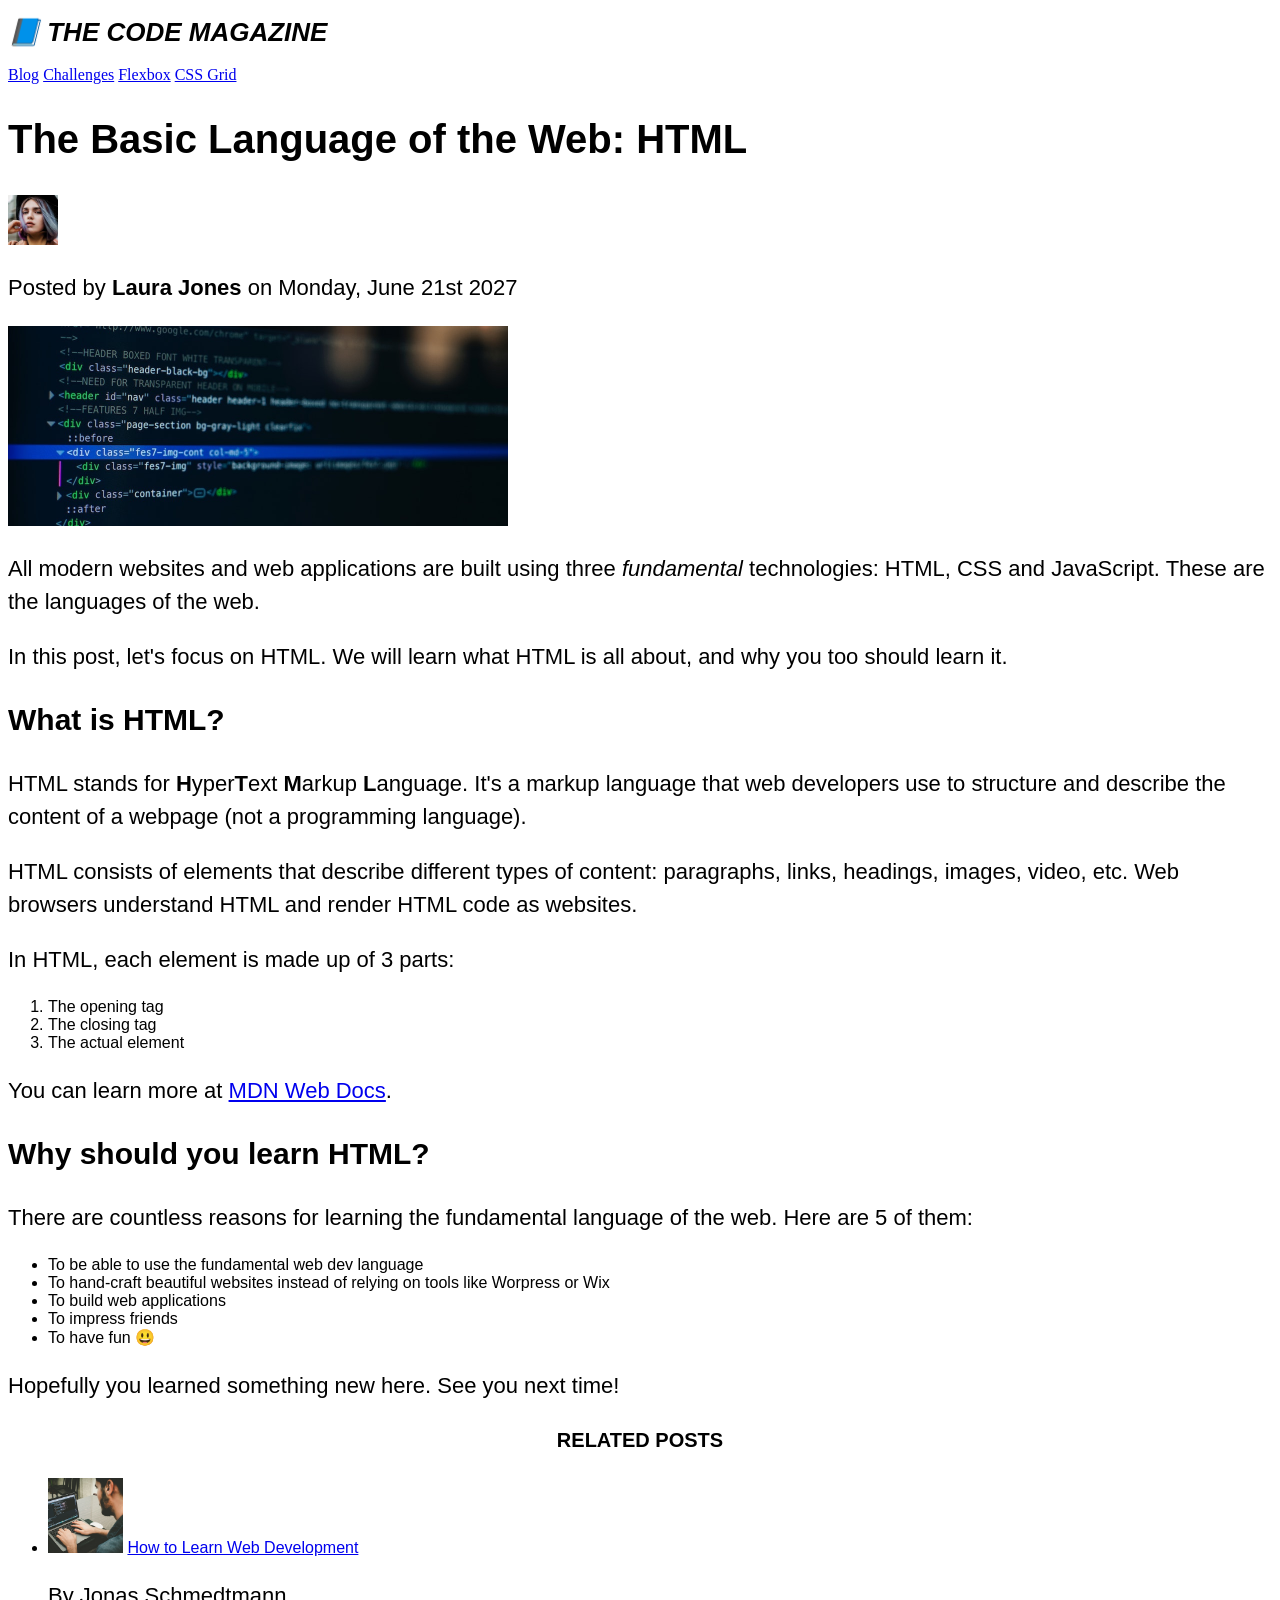
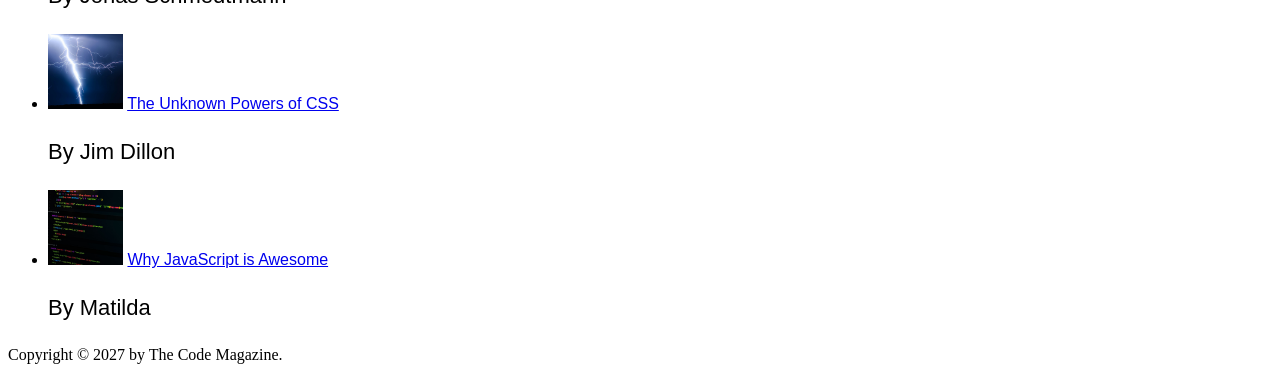
==== 03-CSS-Fundamentals/index.html @ 99461d2e "Bais Css Text Styles" ====
<!DOCTYPE html>
<html lang="en">
  <head>
    <meta charset="UTF-8" />
    <title>The Basic Language of the Web: HTML</title>
    <link rel="stylesheet" href="./style.css" />
  </head>

  <body>
    <!--
    <h1>The Basic Language of the Web: HTML</h1>
    <h2>The Basic Language of the Web: HTML</h2>
    <h3>The Basic Language of the Web: HTML</h3>
    <h4>The Basic Language of the Web: HTML</h4>
    <h5>The Basic Language of the Web: HTML</h5>
    <h6>The Basic Language of the Web: HTML</h6>
    -->
    <header>
      <h1>📘 The Code Magazine</h1>

      <nav>
        <a href="blog.html">Blog</a>
        <a href="#">Challenges</a>
        <a href="#">Flexbox</a>
        <a href="#">CSS Grid</a>
      </nav>
    </header>

    <article>
      <header>
        <h2>The Basic Language of the Web: HTML</h2>

        <img
          src="img/laura-jones.jpg"
          alt="Headshot of Laura Jones"
          height="50"
          width="50"
        />

        <p>Posted by <strong>Laura Jones</strong> on Monday, June 21st 2027</p>

        <img
          src="img/post-img.jpg"
          alt="HTML code on a screen"
          width="500"
          height="200"
        />
      </header>

      <p>
        All modern websites and web applications are built using three
        <em>fundamental</em>
        technologies: HTML, CSS and JavaScript. These are the languages of the
        web.
      </p>

      <p>
        In this post, let's focus on HTML. We will learn what HTML is all about,
        and why you too should learn it.
      </p>

      <h3>What is HTML?</h3>
      <p>
        HTML stands for <strong>H</strong>yper<strong>T</strong>ext
        <strong>M</strong>arkup <strong>L</strong>anguage. It's a markup
        language that web developers use to structure and describe the content
        of a webpage (not a programming language).
      </p>
      <p>
        HTML consists of elements that describe different types of content:
        paragraphs, links, headings, images, video, etc. Web browsers understand
        HTML and render HTML code as websites.
      </p>
      <p>In HTML, each element is made up of 3 parts:</p>

      <ol>
        <li>The opening tag</li>
        <li>The closing tag</li>
        <li>The actual element</li>
      </ol>

      <p>
        You can learn more at
        <a
          href="https://developer.mozilla.org/en-US/docs/Web/HTML"
          target="_blank"
          >MDN Web Docs</a
        >.
      </p>

      <h3>Why should you learn HTML?</h3>

      <p>
        There are countless reasons for learning the fundamental language of the
        web. Here are 5 of them:
      </p>

      <ul>
        <li>To be able to use the fundamental web dev language</li>
        <li>
          To hand-craft beautiful websites instead of relying on tools like
          Worpress or Wix
        </li>
        <li>To build web applications</li>
        <li>To impress friends</li>
        <li>To have fun 😃</li>
      </ul>

      <p>Hopefully you learned something new here. See you next time!</p>
    </article>

    <aside>
      <h4>Related posts</h4>

      <ul>
        <li>
          <img
            src="img/related-1.jpg"
            alt="Person programming"
            width="75"
            width="75"
          />
          <a href="#">How to Learn Web Development</a>
          <p>By Jonas Schmedtmann</p>
        </li>
        <li>
          <img src="img/related-2.jpg" alt="Lightning" width="75" heigth="75" />
          <a href="#">The Unknown Powers of CSS</a>
          <p>By Jim Dillon</p>
        </li>
        <li>
          <img
            src="img/related-3.jpg"
            alt="JavaScript code on a screen"
            width="75"
            height="75"
          />
          <a href="#">Why JavaScript is Awesome</a>
          <p>By Matilda</p>
        </li>
      </ul>
    </aside>

    <footer>Copyright &copy; 2027 by The Code Magazine.</footer>
  </body>
</html>
---- 03-CSS-Fundamentals/style.css ----
h1 {
  font-size: 26px;
  font-family: sans-serif;
  text-transform: uppercase;
  font-style: italic;
}

h2 {
  font-size: 40px;
  font-family: sans-serif;
}

h3 {
  font-size: 30px;
  font-family: sans-serif;
}

h4 {
  font-size: 20px;
  font-family: sans-serif;
  text-transform: uppercase;
  text-align: center;
}

p {
  font-size: 22px;
  font-family: sans-serif;
  line-height: 1.5;
}

li {
  font-family: sans-serif;
  font.size: 20px;
}
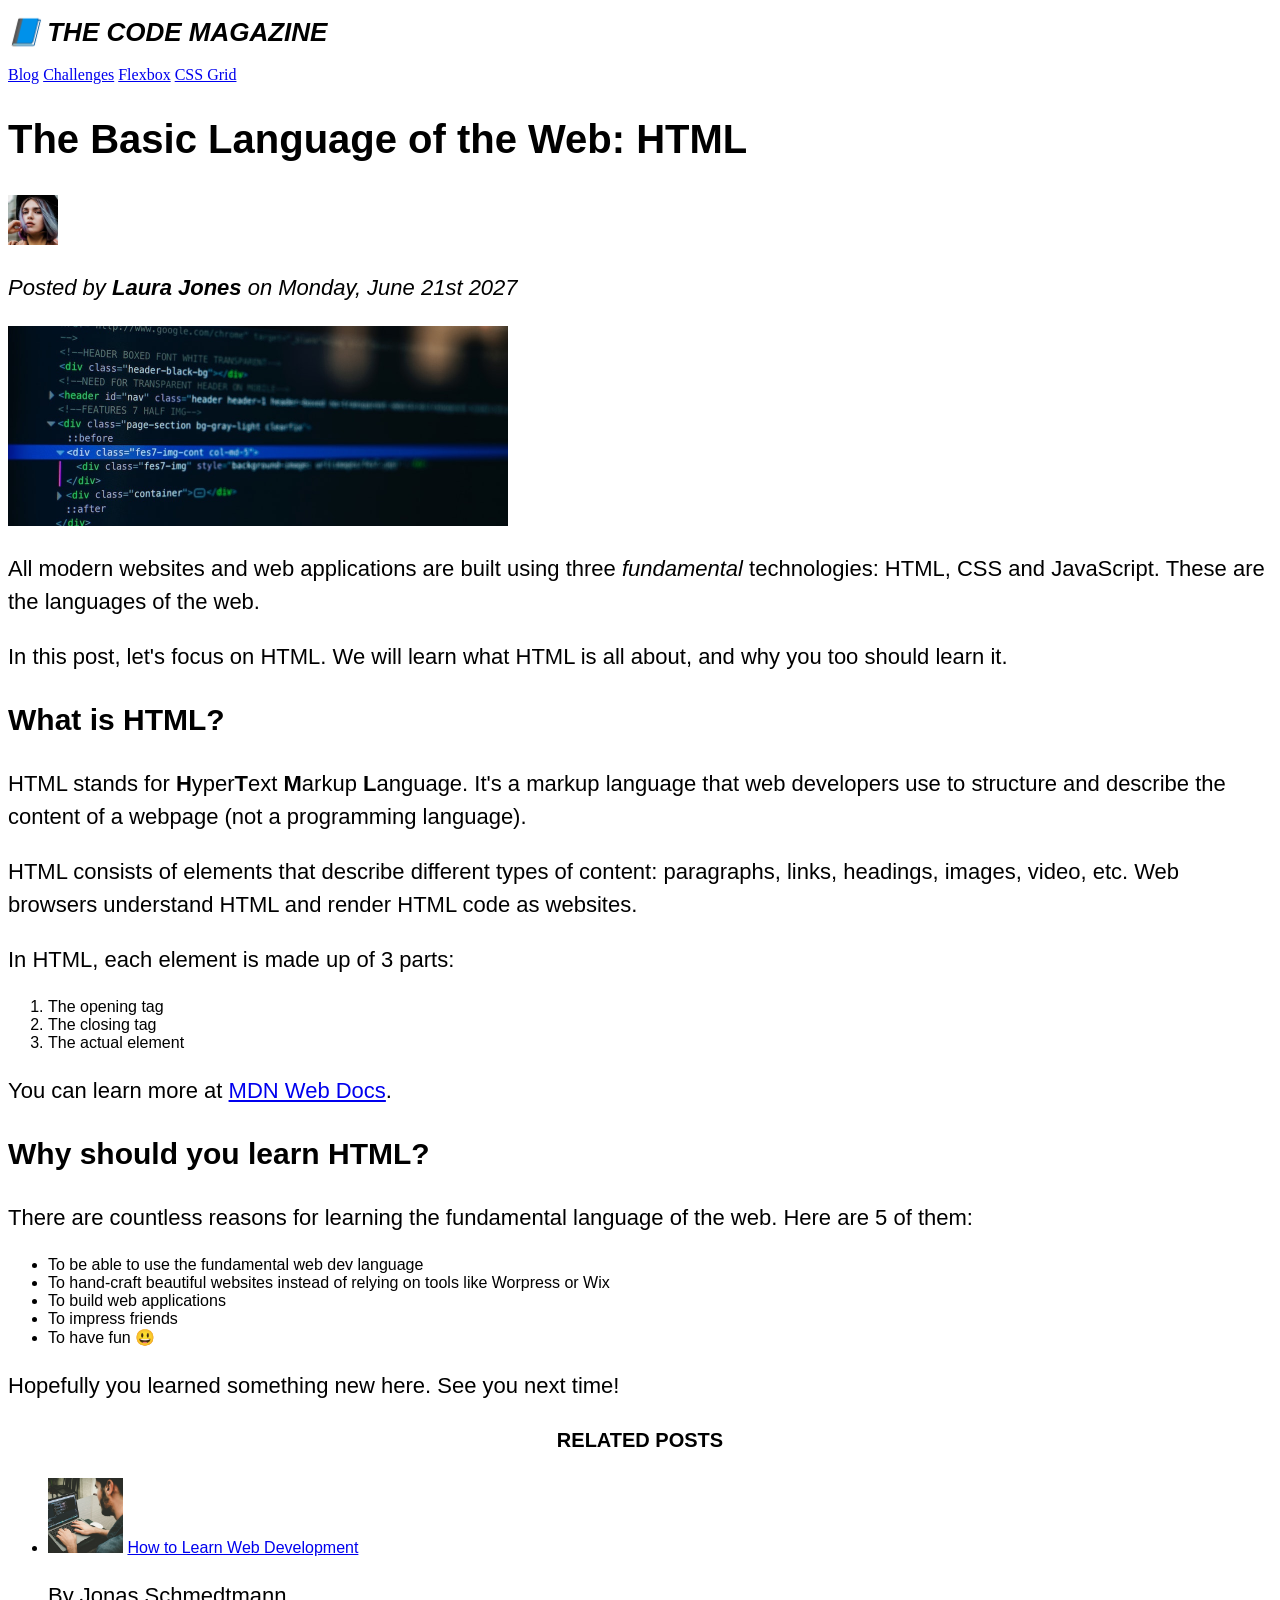
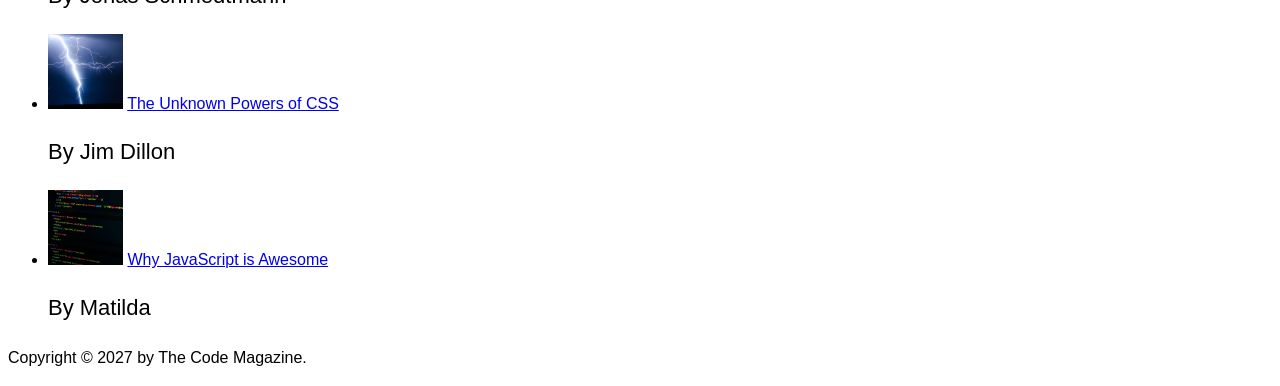
==== commit 1f93cfb7: "Combining Selectors" ====
--- a/03-CSS-Fundamentals/index.html
+++ b/03-CSS-Fundamentals/index.html
@@ -141,6 +141,8 @@
       </ul>
     </aside>
 
-    <footer>Copyright &copy; 2027 by The Code Magazine.</footer>
+    <footer>
+      <p>Copyright &copy; 2027 by The Code Magazine.</p>
+    </footer>
   </body>
 </html>
--- a/03-CSS-Fundamentals/style.css
+++ b/03-CSS-Fundamentals/style.css
@@ -1,34 +1,47 @@
+/* ! List Selector */
+h1,
+h2,
+h3,
+h4,
+p,
+li {
+  font-family: sans-serif;
+}
+
 h1 {
   font-size: 26px;
-  font-family: sans-serif;
   text-transform: uppercase;
   font-style: italic;
 }
 
 h2 {
   font-size: 40px;
-  font-family: sans-serif;
 }
 
 h3 {
   font-size: 30px;
-  font-family: sans-serif;
 }
 
 h4 {
   font-size: 20px;
-  font-family: sans-serif;
   text-transform: uppercase;
   text-align: center;
 }
 
 p {
   font-size: 22px;
-  font-family: sans-serif;
   line-height: 1.5;
 }
 
 li {
-  font-family: sans-serif;
   font.size: 20px;
 }
+
+/* ! Desendent Selector */
+footer p {
+  font-size: 16px;
+}
+
+article header p {
+  font-style: italic;
+}
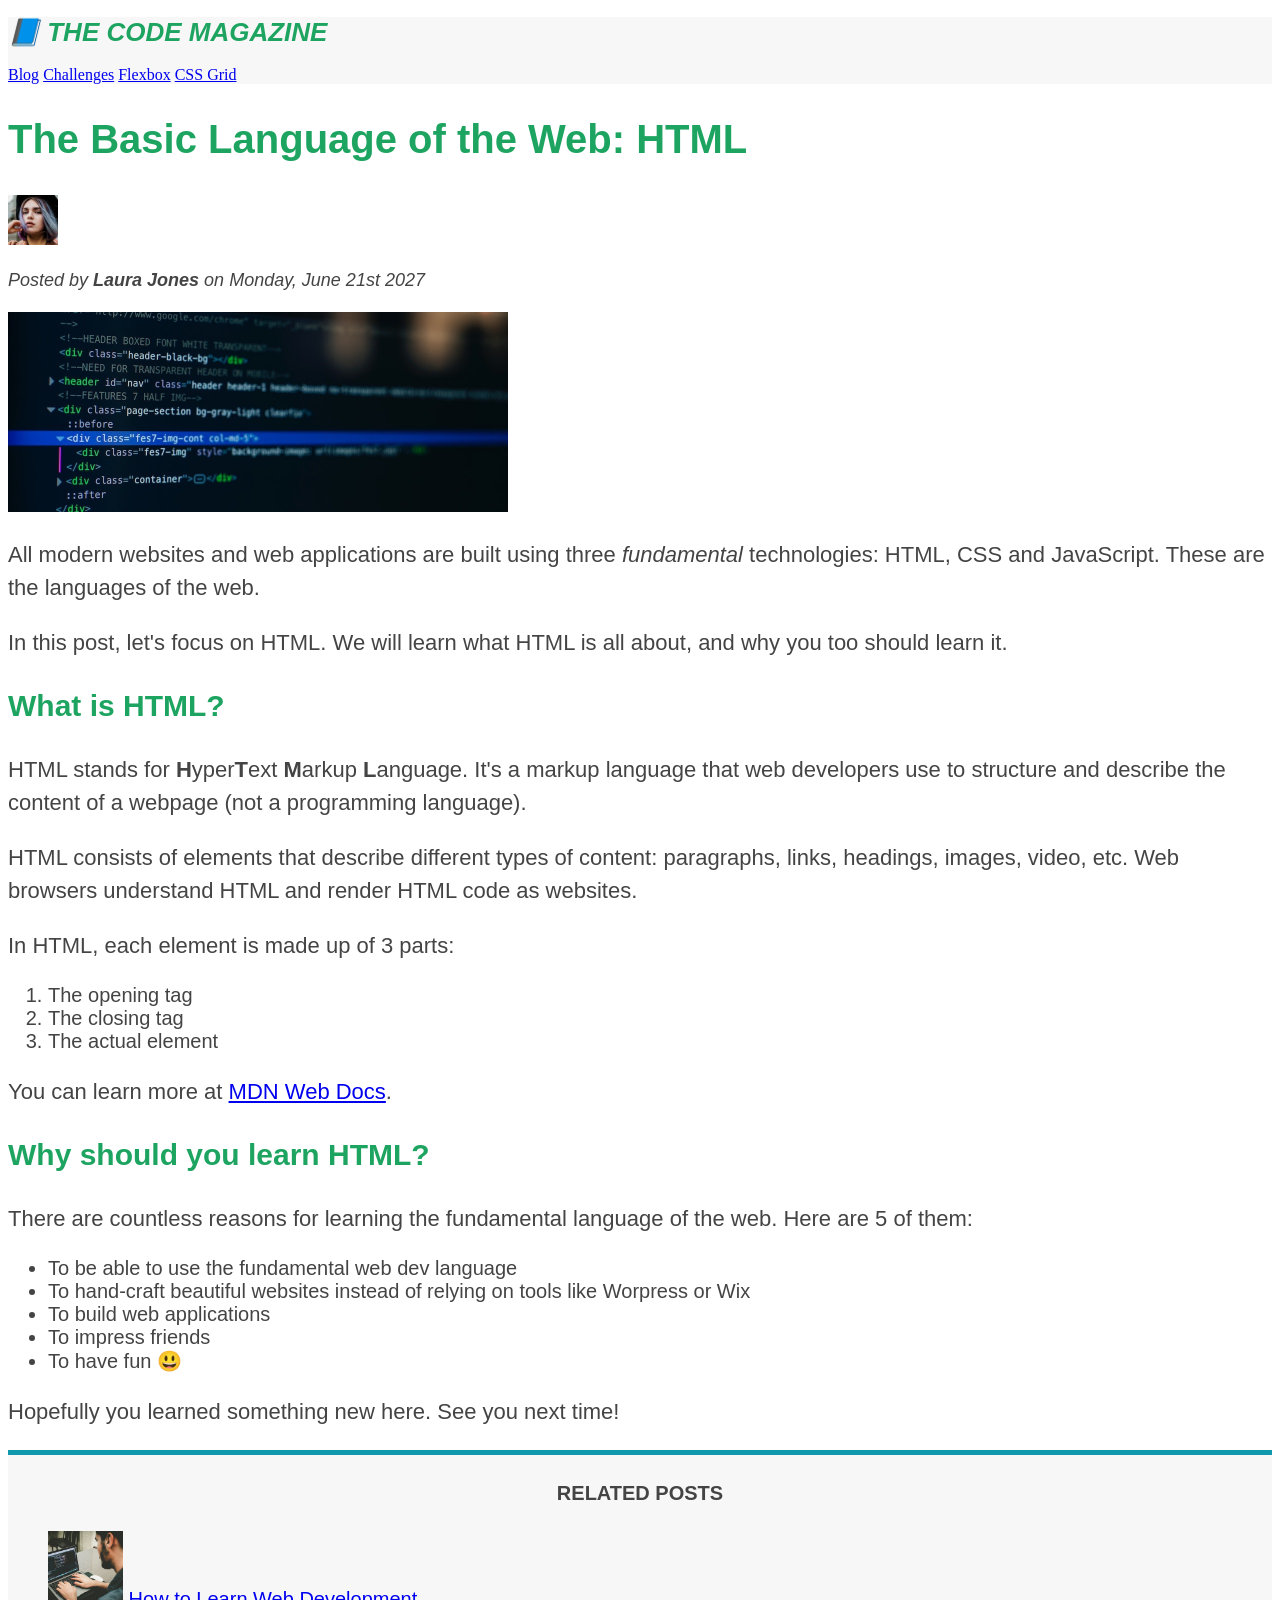
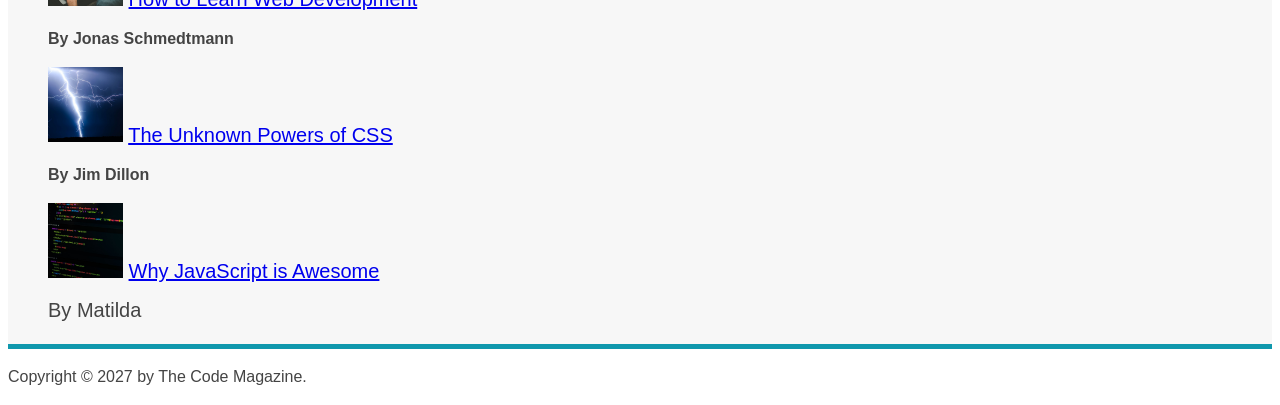
==== commit 1f54cfee: "working with colors" ====
--- a/03-CSS-Fundamentals/index.html
+++ b/03-CSS-Fundamentals/index.html
@@ -15,7 +15,7 @@
     <h5>The Basic Language of the Web: HTML</h5>
     <h6>The Basic Language of the Web: HTML</h6>
     -->
-    <header>
+    <header class="main-header">
       <h1>📘 The Code Magazine</h1>
 
       <nav>
@@ -37,7 +37,9 @@
           width="50"
         />
 
-        <p>Posted by <strong>Laura Jones</strong> on Monday, June 21st 2027</p>
+        <p id="author">
+          Posted by <strong>Laura Jones</strong> on Monday, June 21st 2027
+        </p>
 
         <img
           src="img/post-img.jpg"
@@ -112,7 +114,7 @@
     <aside>
       <h4>Related posts</h4>
 
-      <ul>
+      <ul class="related">
         <li>
           <img
             src="img/related-1.jpg"
@@ -121,12 +123,12 @@
             width="75"
           />
           <a href="#">How to Learn Web Development</a>
-          <p>By Jonas Schmedtmann</p>
+          <p class="related-author">By Jonas Schmedtmann</p>
         </li>
         <li>
           <img src="img/related-2.jpg" alt="Lightning" width="75" heigth="75" />
           <a href="#">The Unknown Powers of CSS</a>
-          <p>By Jim Dillon</p>
+          <p class="related-author">By Jim Dillon</p>
         </li>
         <li>
           <img
@@ -136,13 +138,13 @@
             height="75"
           />
           <a href="#">Why JavaScript is Awesome</a>
-          <p>By Matilda</p>
+          <p class="related-author"></p>By Matilda</p>
         </li>
       </ul>
     </aside>
 
     <footer>
-      <p>Copyright &copy; 2027 by The Code Magazine.</p>
+      <p id="copyright">Copyright &copy; 2027 by The Code Magazine.</p>
     </footer>
   </body>
 </html>
--- a/03-CSS-Fundamentals/style.css
+++ b/03-CSS-Fundamentals/style.css
@@ -6,12 +6,20 @@
 p,
 li {
   font-family: sans-serif;
+  color: #444;
+}
+
+h1,
+h2,
+h3 {
+  color: #1ea461;
 }
 
 h1 {
   font-size: 26px;
   text-transform: uppercase;
   font-style: italic;
+  color: #1ea461;
 }
 
 h2 {
@@ -34,14 +42,47 @@
 }
 
 li {
-  font.size: 20px;
+  font-size: 20px;
 }
 
 /* ! Desendent Selector */
-footer p {
+/* footer p {
+  font-size: 16px;
+} */
+
+/* article header p {
+  font-style: italic;
+} */
+
+#author {
+  font-style: italic;
+  font-size: 18px;
+}
+
+#copyright {
   font-size: 16px;
 }
 
-article header p {
-  font-style: italic;
+.related-author {
+  font-size: 16px;
+  font-weight: bold;
 }
+
+/* - remove bullet points : */
+/* ul {
+  list-style: none;
+} */
+
+.related {
+  list-style: none;
+}
+
+.main-header {
+  background-color: #f7f7f7;
+}
+
+aside {
+  background-color: #f7f7f7;
+  border-top: 5px solid #1098ad;
+  border-bottom: 5px solid #1098ad;
+}
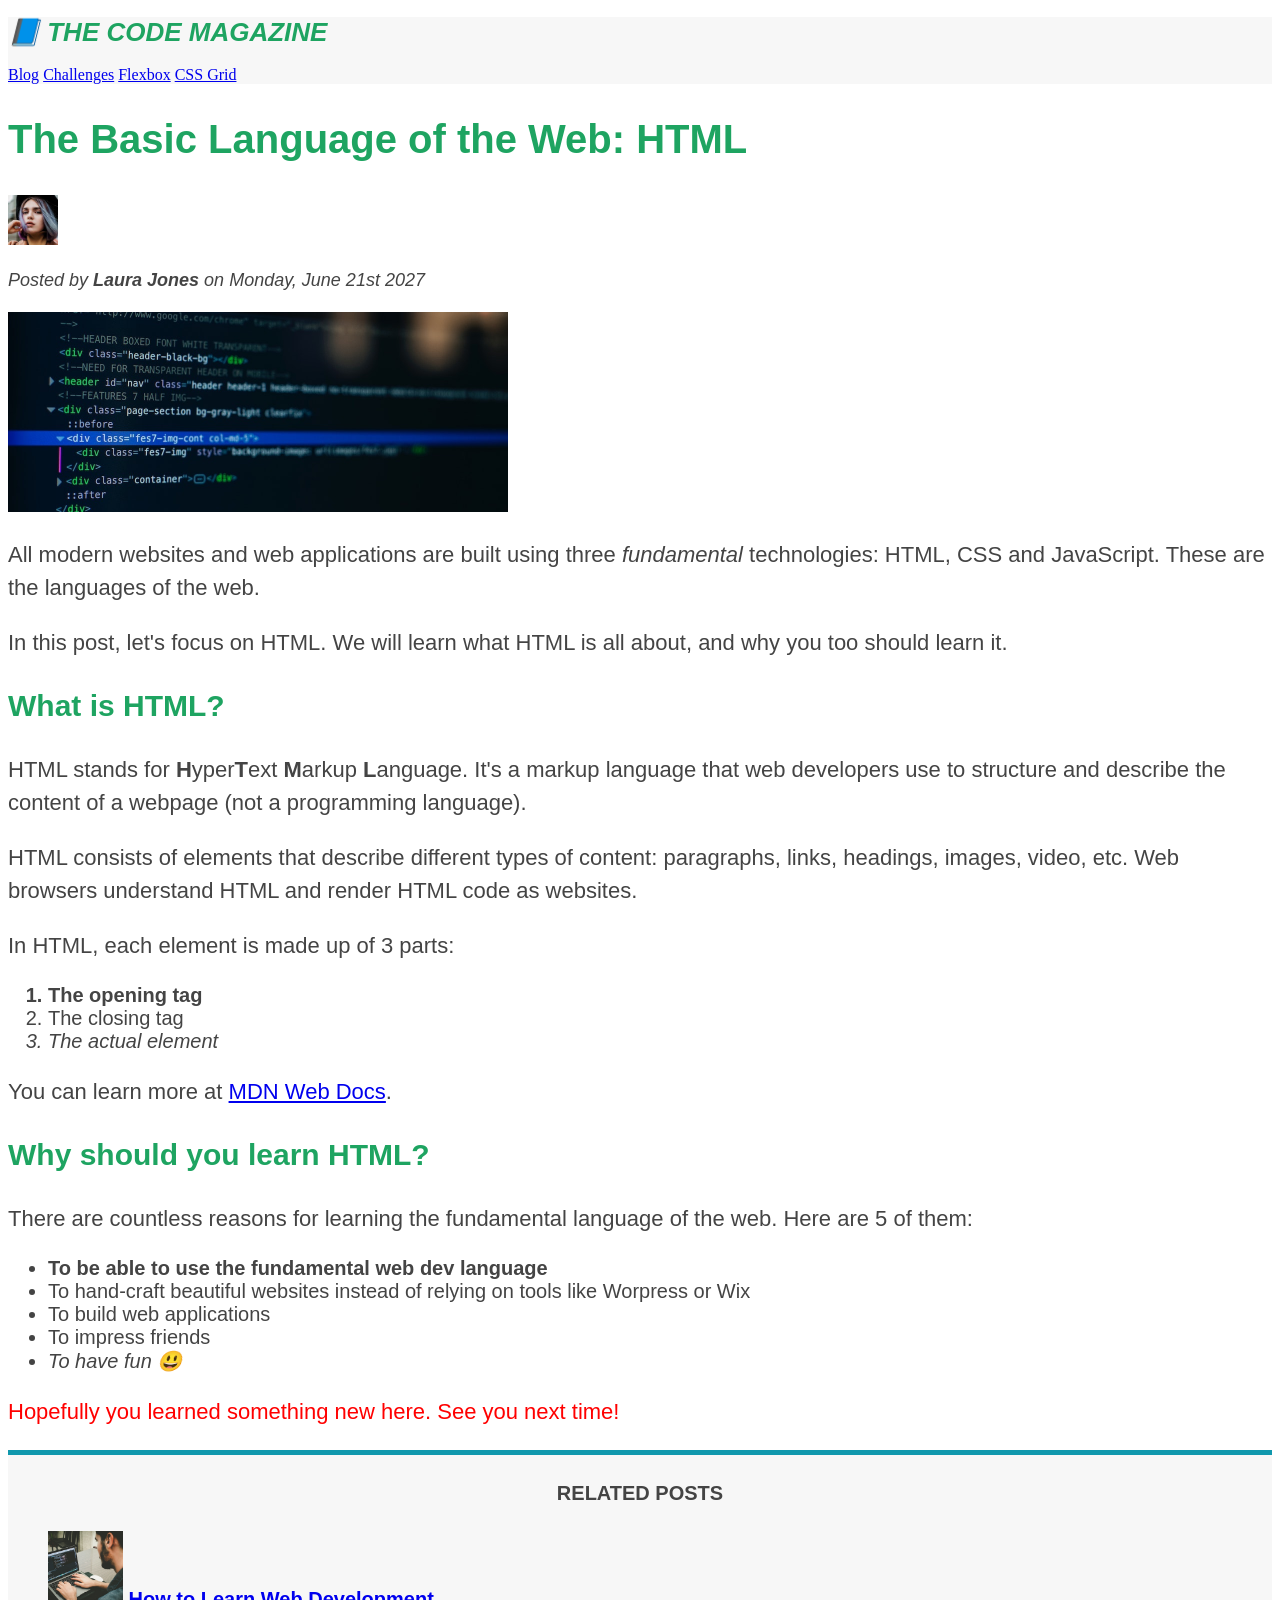
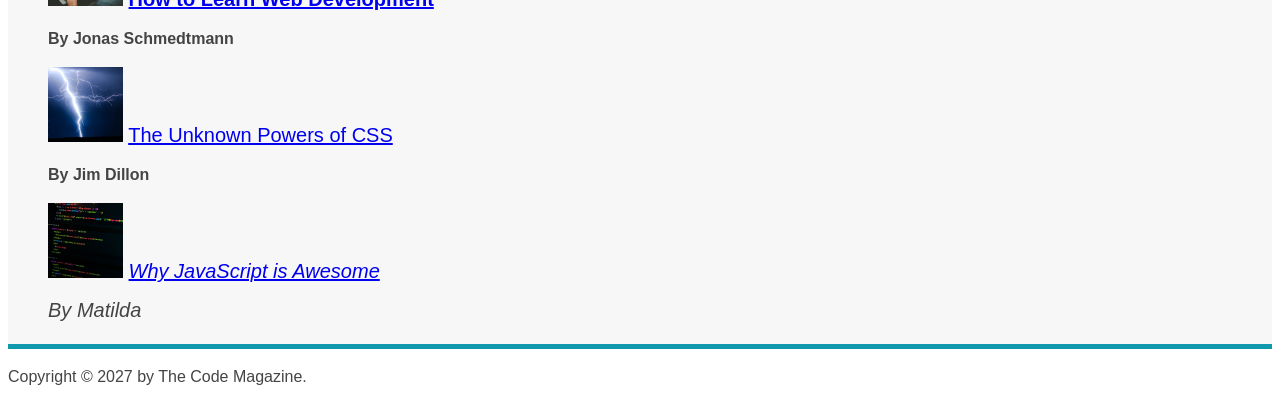
==== commit b83e38aa: "Pseudo-classes" ====
--- a/03-CSS-Fundamentals/index.html
+++ b/03-CSS-Fundamentals/index.html
@@ -98,7 +98,7 @@
       </p>
 
       <ul>
-        <li>To be able to use the fundamental web dev language</li>
+        <li class="first-li">To be able to use the fundamental web dev language</li>
         <li>
           To hand-craft beautiful websites instead of relying on tools like
           Worpress or Wix
@@ -115,7 +115,7 @@
       <h4>Related posts</h4>
 
       <ul class="related">
-        <li>
+        <li class="first-li">
           <img
             src="img/related-1.jpg"
             alt="Person programming"
--- a/03-CSS-Fundamentals/style.css
+++ b/03-CSS-Fundamentals/style.css
@@ -86,3 +86,23 @@
   border-top: 5px solid #1098ad;
   border-bottom: 5px solid #1098ad;
 }
+
+/* .first-li {
+  font-weight: bold;
+} */
+
+li:first-child {
+  font-weight: bold;
+}
+
+li:last-child {
+  font-style: italic;
+}
+
+li:nth-child(even) {
+  /* color: red; */
+}
+
+article p:last-child {
+  color: red;
+}
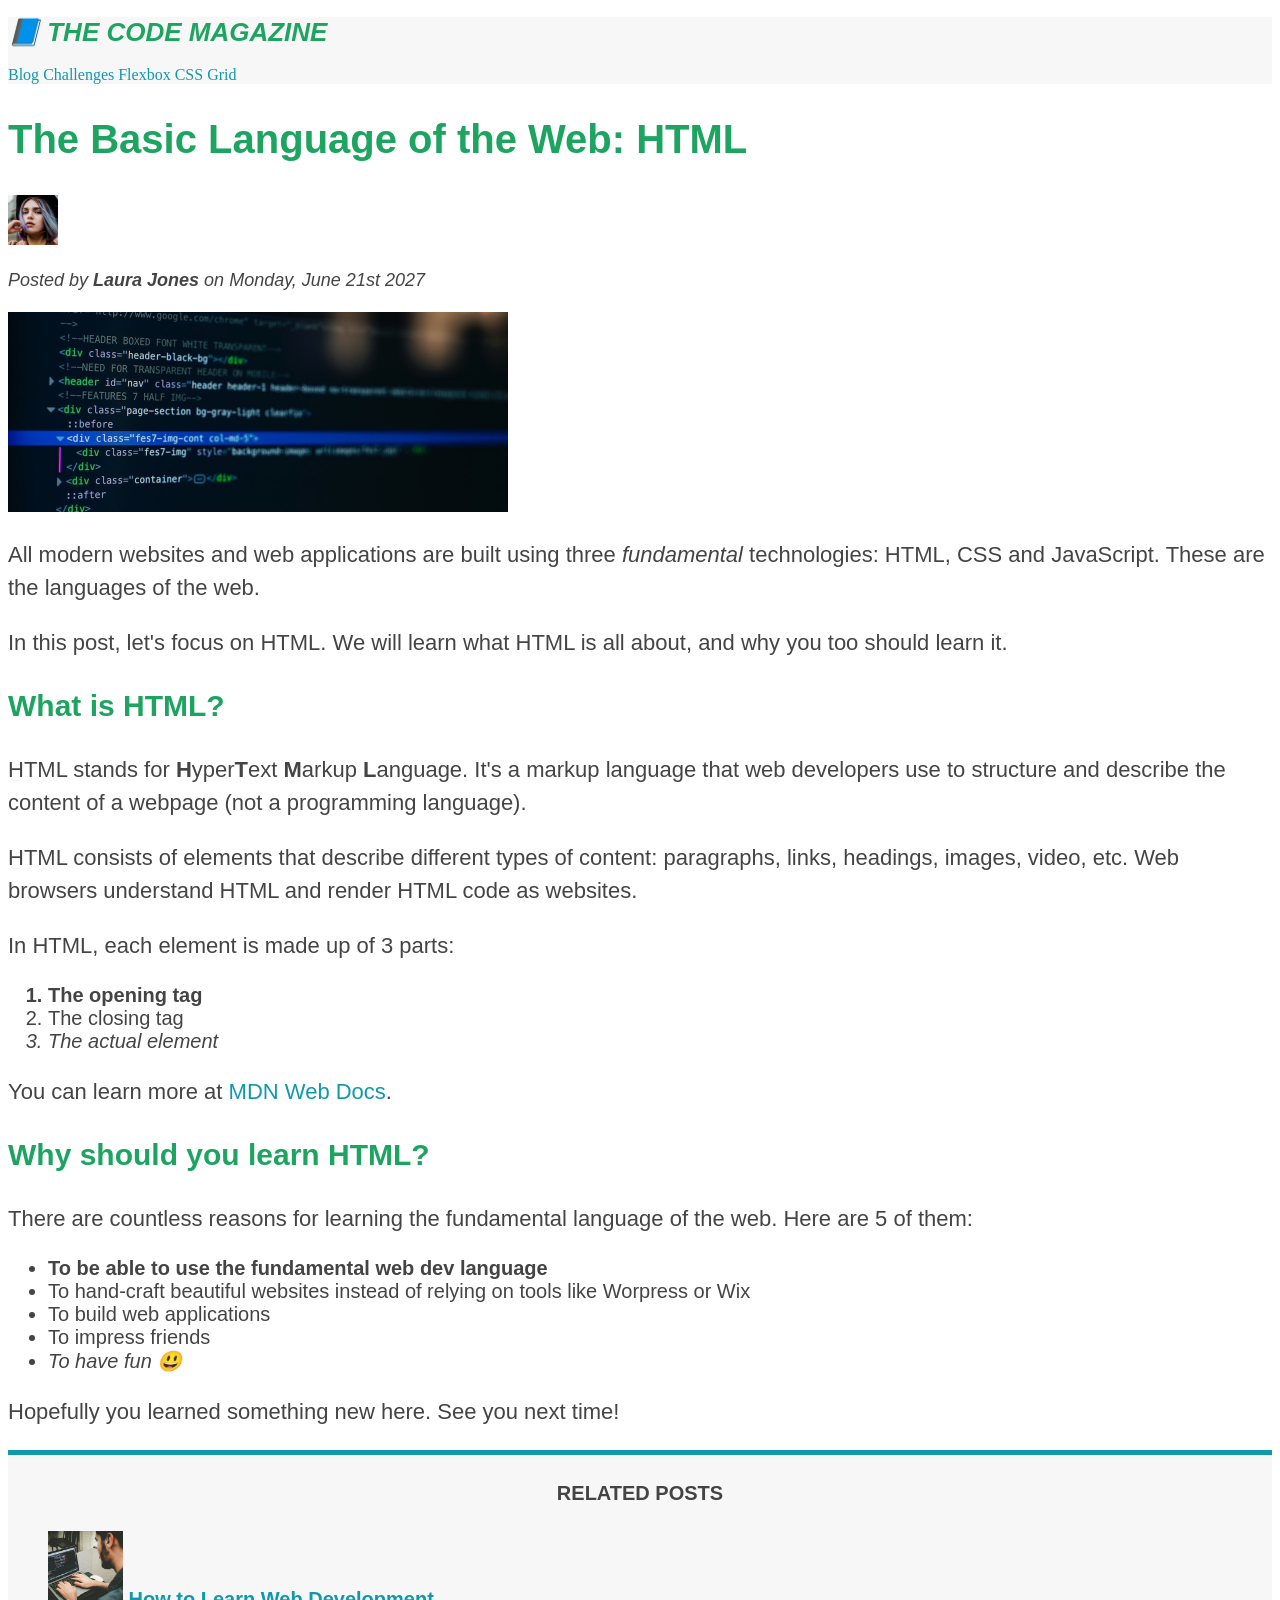
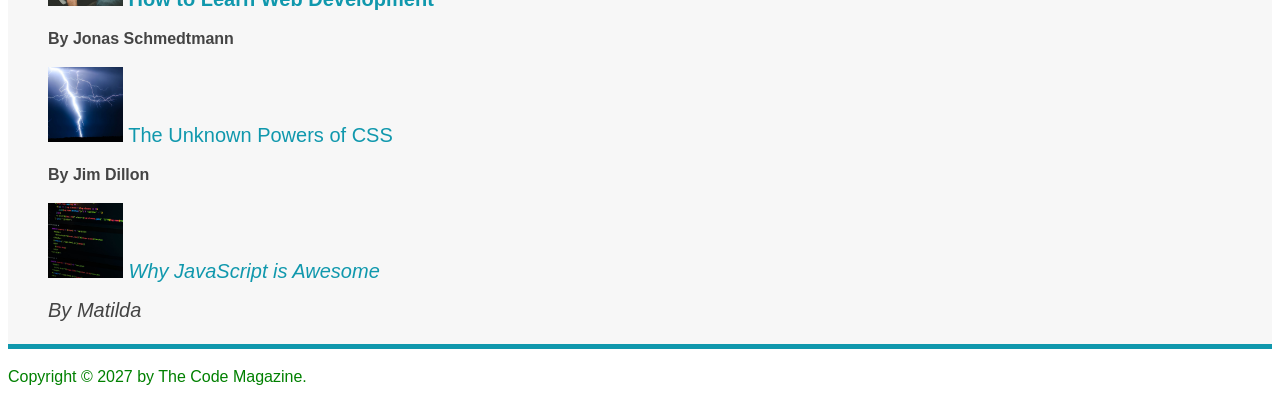
==== commit 7d0e2d64: "Conflicts Between Selectors" ====
--- a/03-CSS-Fundamentals/index.html
+++ b/03-CSS-Fundamentals/index.html
@@ -144,7 +144,7 @@
     </aside>
 
     <footer>
-      <p id="copyright">Copyright &copy; 2027 by The Code Magazine.</p>
+      <p id="copyright" class="copyright text">Copyright &copy; 2027 by The Code Magazine.</p>
     </footer>
   </body>
 </html>
--- a/03-CSS-Fundamentals/style.css
+++ b/03-CSS-Fundamentals/style.css
@@ -103,6 +103,51 @@
   /* color: red; */
 }
 
-article p:last-child {
+/* ! Misconception this will not work */
+article p:first-child {
   color: red;
 }
+
+/* ! styling links */
+
+a:link {
+  color: #1098ad;
+  text-decoration: none;
+}
+
+a:visited {
+  color: #1098ad;
+}
+
+a:hover {
+  color: #f25022;
+  font-weight: bold;
+  text-decoration: underline #f25022;
+}
+
+a:active {
+  background-color: #000;
+  font-style: italic;
+}
+
+/* ! Resolving conflicts */
+
+#copyright {
+  color: blue;
+}
+
+.copyright {
+  color: red;
+}
+
+.text {
+  color: yellow;
+}
+
+footer p {
+  color: green !important;
+}
+
+a {
+  color: red;
+}
